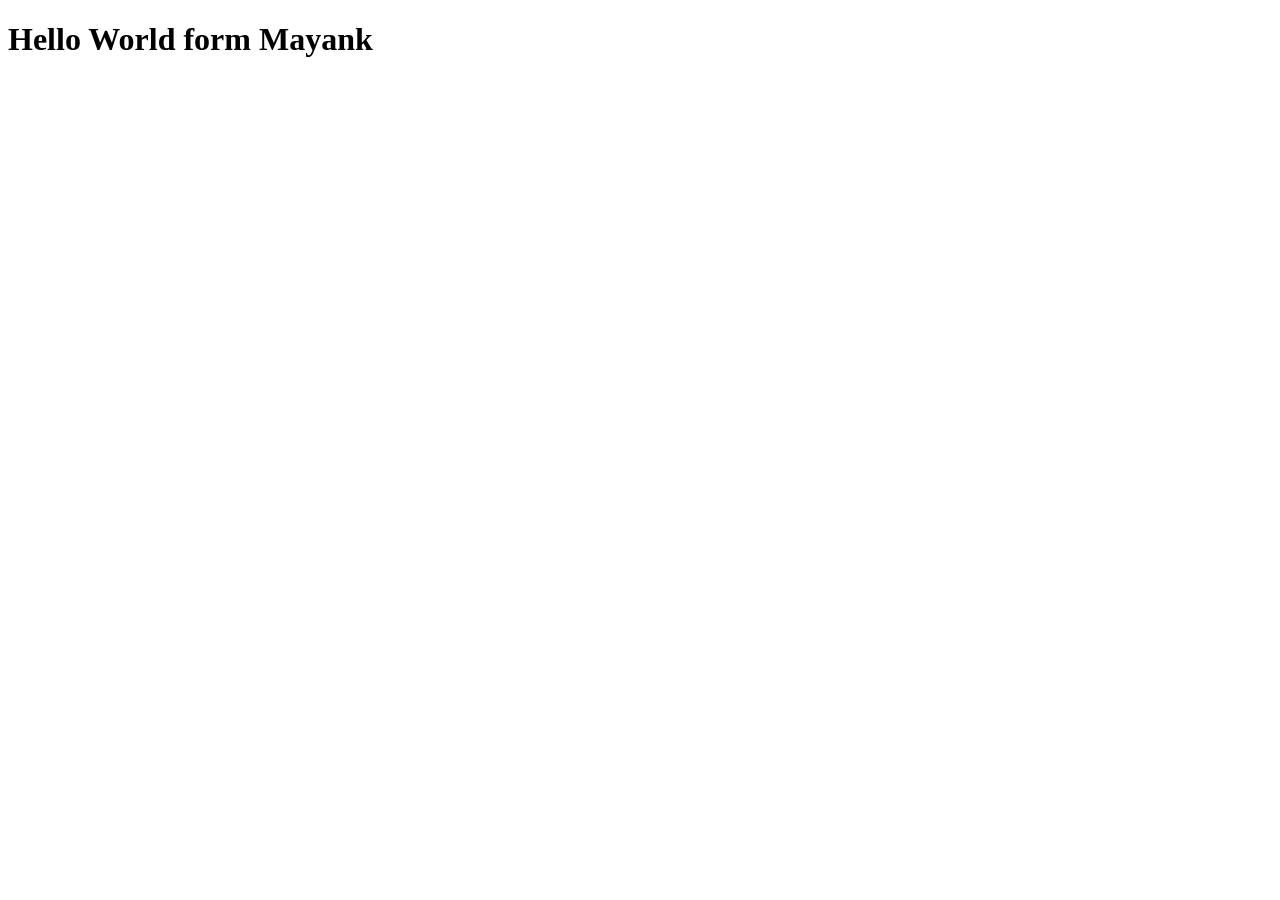
==== index.html @ 336c331d "feat: personal portfolio hello world" ====
<!DOCTYPE html>
<html lang="en">
<head>
    <meta charset="UTF-8">
    <meta name="viewport" content="width=device-width, initial-scale=1.0">
    <title>Mayank Personal Portfolio</title>
</head>
<body>
    <h1>Hello World form Mayank</h1>
</body>
</html>
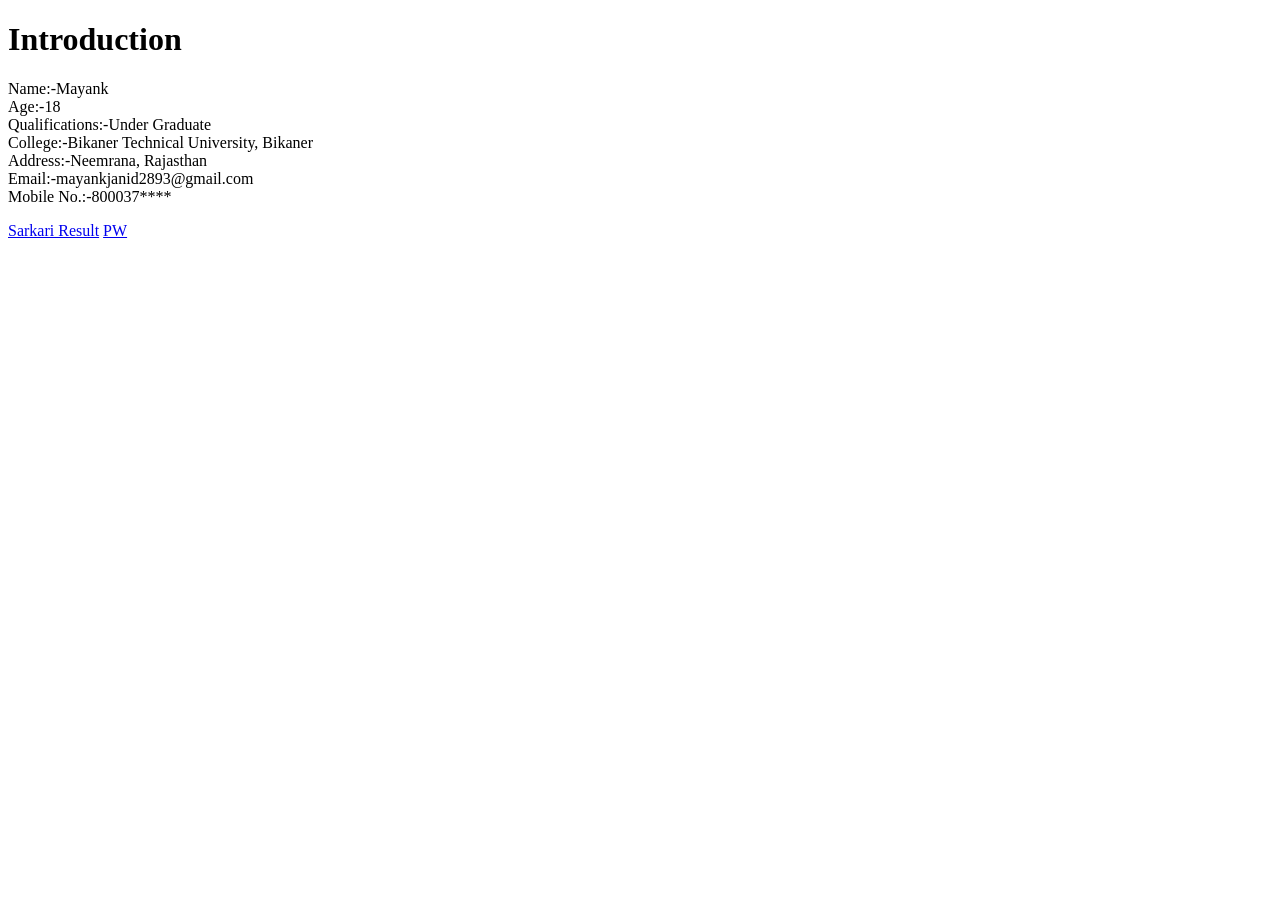
==== commit 18a64f74: "change format" ====
--- a/index.html
+++ b/index.html
@@ -5,9 +5,11 @@
 <head>
     <meta charset="UTF-8">
     <meta name="viewport" content="width=device-width, initial-scale=1.0">
-    <title>Mayank Personal Portfolio</title>
+    <title>Details</title>
 </head>
 <body>
-    <h1>Hello World form Mayank</h1>
-</body>
-</html>+    <h1>Introduction</h1>
+    <p>Name:-Mayank <br> Age:-18 <br> Qualifications:-Under Graduate <br> College:-Bikaner Technical University, Bikaner <br> Address:-Neemrana, Rajasthan <br> Email:-mayankjanid2893@gmail.com <br> Mobile No.:-800037**** </p>
+    <a target="_blank" href="https://sarkariresult.com.cm/">Sarkari Result</a>
+    <a target="_blank" href="https://www.pw.live/">PW</a>
+</body>
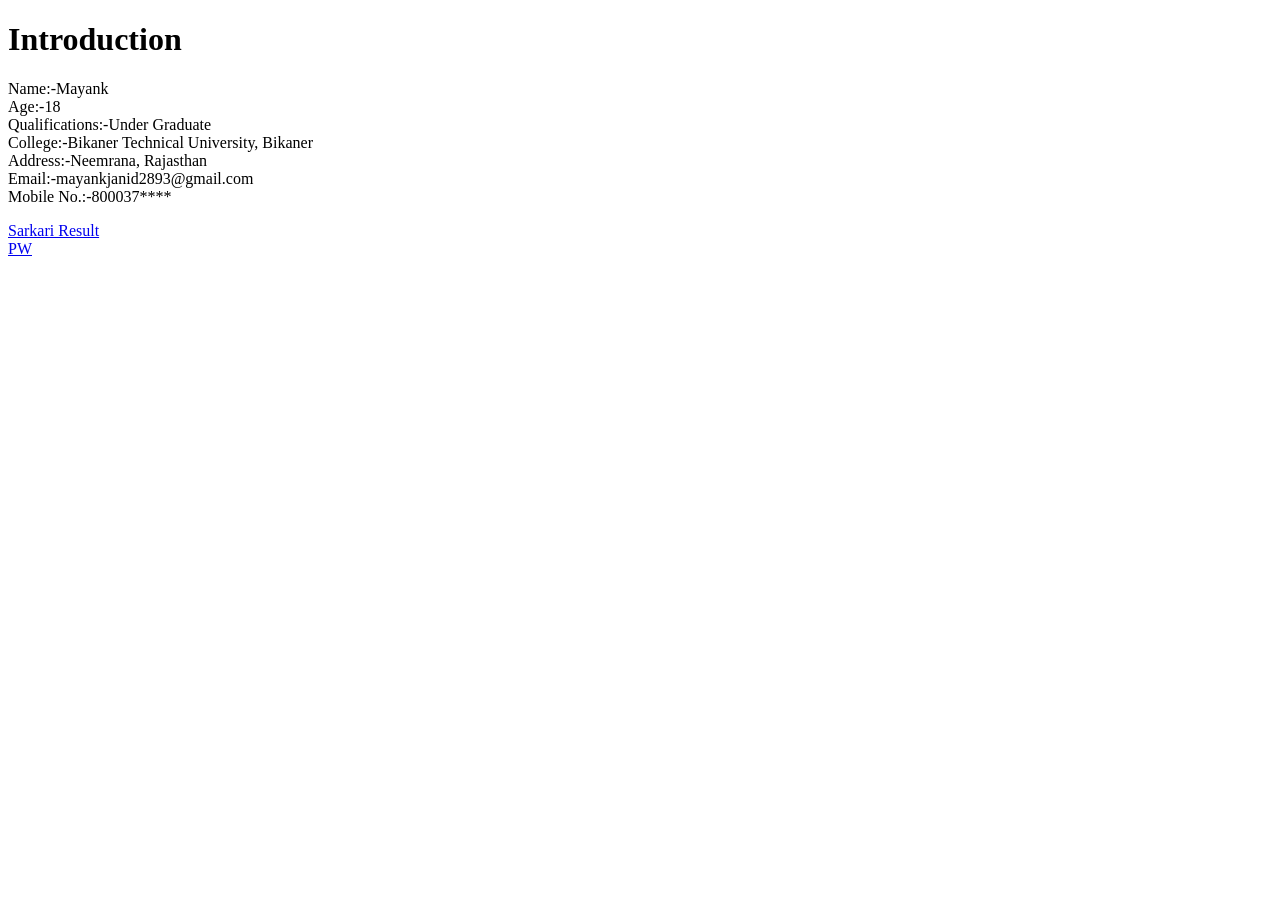
==== commit 9f335433: "change link" ====
--- a/index.html
+++ b/index.html
@@ -11,5 +11,6 @@
     <h1>Introduction</h1>
     <p>Name:-Mayank <br> Age:-18 <br> Qualifications:-Under Graduate <br> College:-Bikaner Technical University, Bikaner <br> Address:-Neemrana, Rajasthan <br> Email:-mayankjanid2893@gmail.com <br> Mobile No.:-800037**** </p>
     <a target="_blank" href="https://sarkariresult.com.cm/">Sarkari Result</a>
+    <br>
     <a target="_blank" href="https://www.pw.live/">PW</a>
 </body>
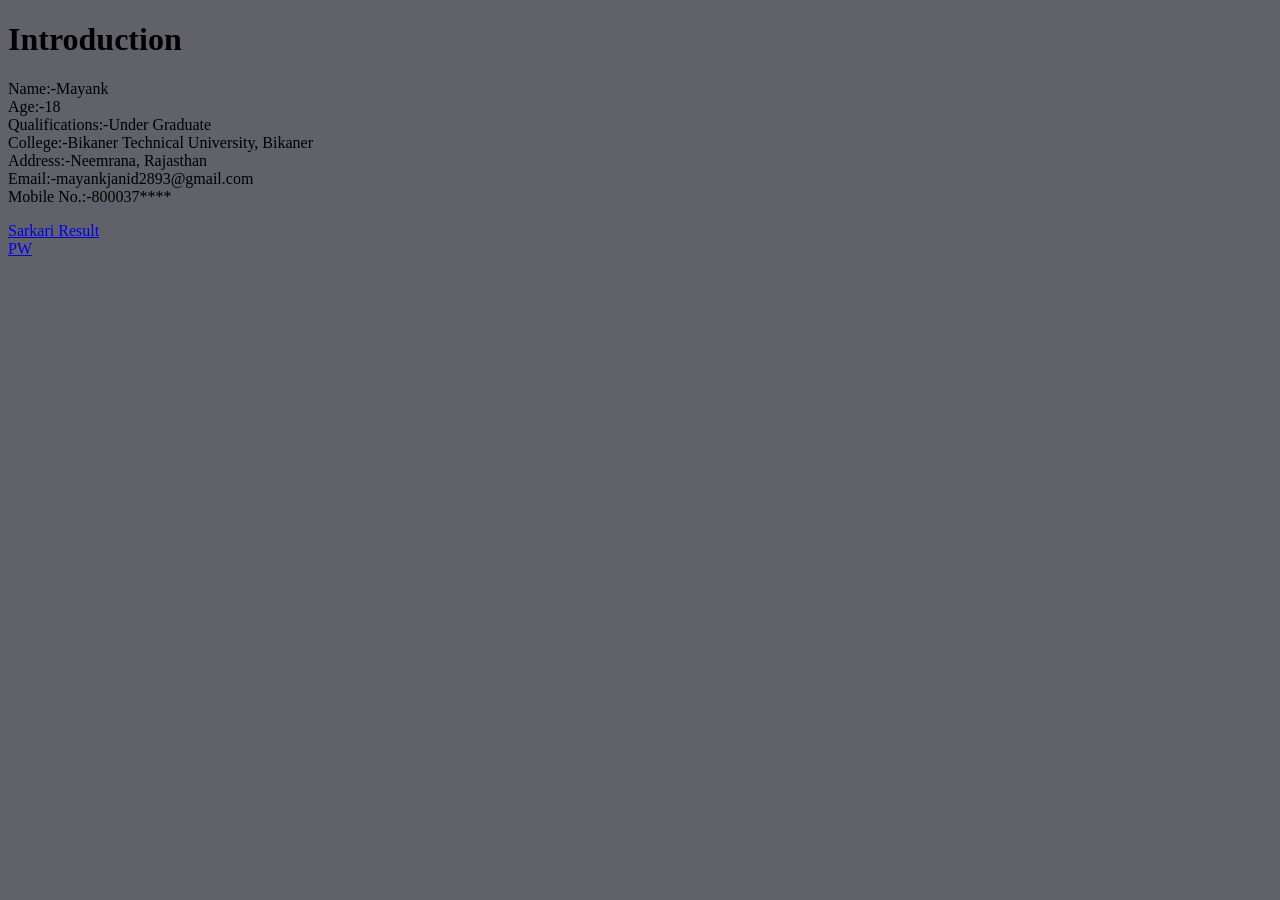
==== commit cb6c17b0: "change background colour" ====
--- a/index.html
+++ b/index.html
@@ -7,7 +7,7 @@
     <meta name="viewport" content="width=device-width, initial-scale=1.0">
     <title>Details</title>
 </head>
-<body>
+<body style="background-color: #616169;">
     <h1>Introduction</h1>
     <p>Name:-Mayank <br> Age:-18 <br> Qualifications:-Under Graduate <br> College:-Bikaner Technical University, Bikaner <br> Address:-Neemrana, Rajasthan <br> Email:-mayankjanid2893@gmail.com <br> Mobile No.:-800037**** </p>
     <a target="_blank" href="https://sarkariresult.com.cm/">Sarkari Result</a>
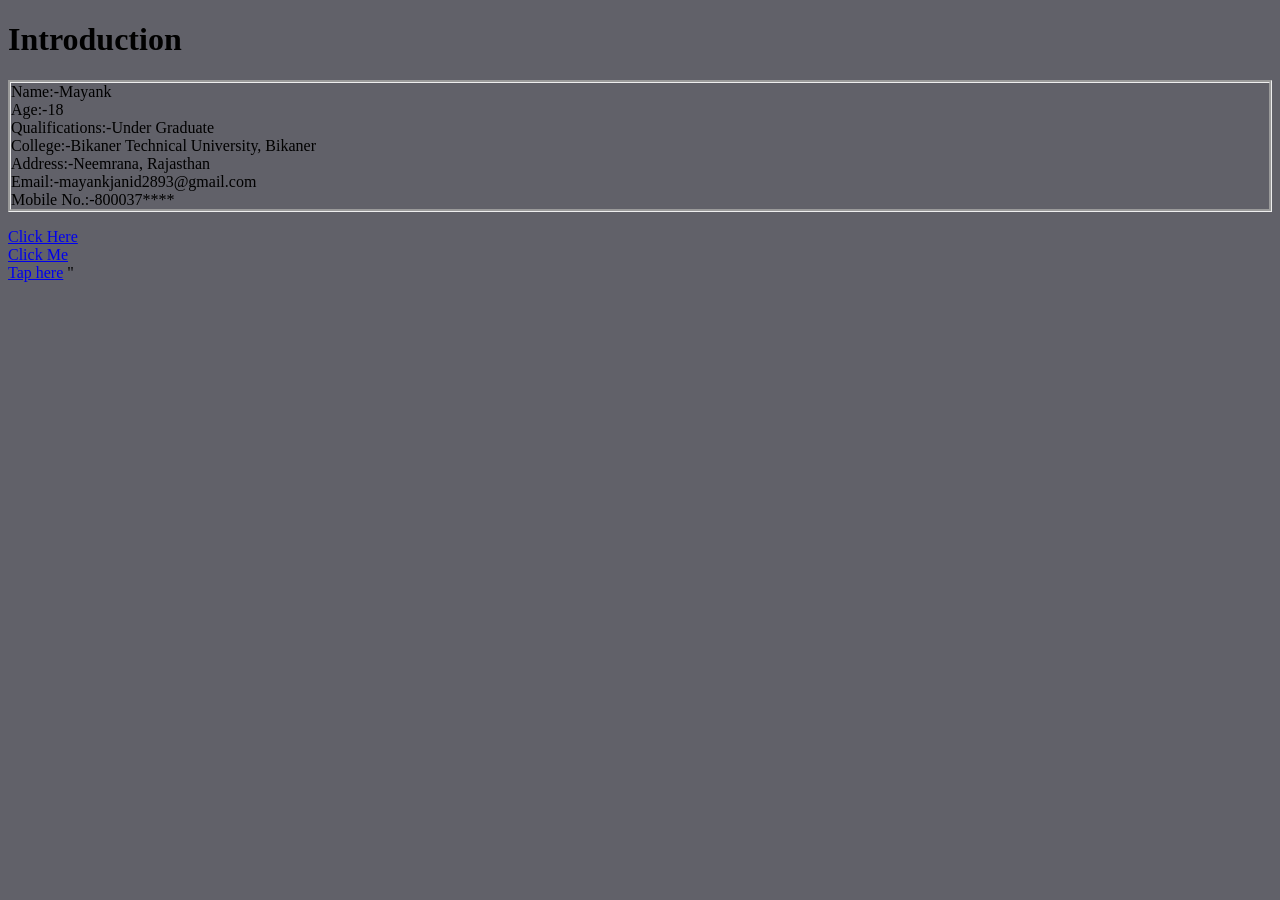
==== commit 92d40822: "New Link Added & Theme Changed" ====
--- a/index.html
+++ b/index.html
@@ -8,9 +8,11 @@
     <title>Details</title>
 </head>
 <body style="background-color: #616169;">
-    <h1>Introduction</h1>
-    <p>Name:-Mayank <br> Age:-18 <br> Qualifications:-Under Graduate <br> College:-Bikaner Technical University, Bikaner <br> Address:-Neemrana, Rajasthan <br> Email:-mayankjanid2893@gmail.com <br> Mobile No.:-800037**** </p>
-    <a target="_blank" href="https://sarkariresult.com.cm/">Sarkari Result</a>
+    <h1 style="border-style: hidden;font-color: Darkgreen;">Introduction</h1>
+    <p style="border-style: groove;font-color: Navyblue;">Name:-Mayank <br> Age:-18 <br> Qualifications:-Under Graduate <br> College:-Bikaner Technical University, Bikaner <br> Address:-Neemrana, Rajasthan <br> Email:-mayankjanid2893@gmail.com <br> Mobile No.:-800037**** </p>
+    <a target="_blank" href="https://sarkariresult.com.cm/">Click Here</a>
     <br>
-    <a target="_blank" href="https://www.pw.live/">PW</a>
-</body>+    <a target="_blank" href="https://www.pw.live/">Click Me</a>
+    <br>
+    <a target="_blank" href="https://unsplash.com/">Tap here</a>
+</body>"
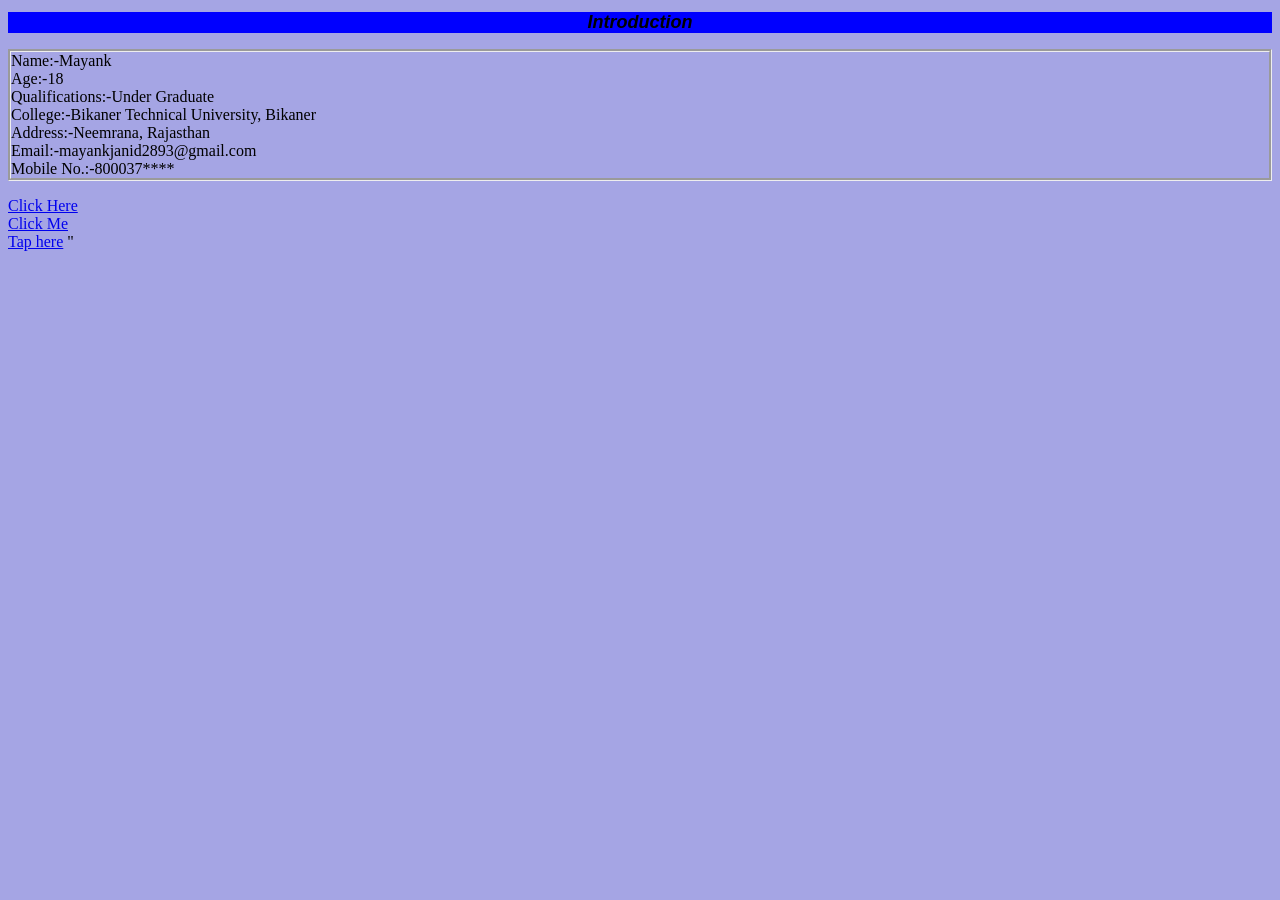
==== commit a87acfdb: "colour change" ====
--- a/index.html
+++ b/index.html
@@ -7,8 +7,8 @@
     <meta name="viewport" content="width=device-width, initial-scale=1.0">
     <title>Details</title>
 </head>
-<body style="background-color: #616169;">
-    <h1 style="border-style: hidden;font-color: Darkgreen;">Introduction</h1>
+<body style="background-color: hsl(240, 54%, 77%);">
+    <h1 style="border-style: hidden; font-style: oblique; text-align: center; font-family: 'Gill Sans', 'Gill Sans MT', Calibri, 'Trebuchet MS', sans-serif; font-size: large; background-color: blue;">Introduction</h1>
     <p style="border-style: groove;font-color: Navyblue;">Name:-Mayank <br> Age:-18 <br> Qualifications:-Under Graduate <br> College:-Bikaner Technical University, Bikaner <br> Address:-Neemrana, Rajasthan <br> Email:-mayankjanid2893@gmail.com <br> Mobile No.:-800037**** </p>
     <a target="_blank" href="https://sarkariresult.com.cm/">Click Here</a>
     <br>
